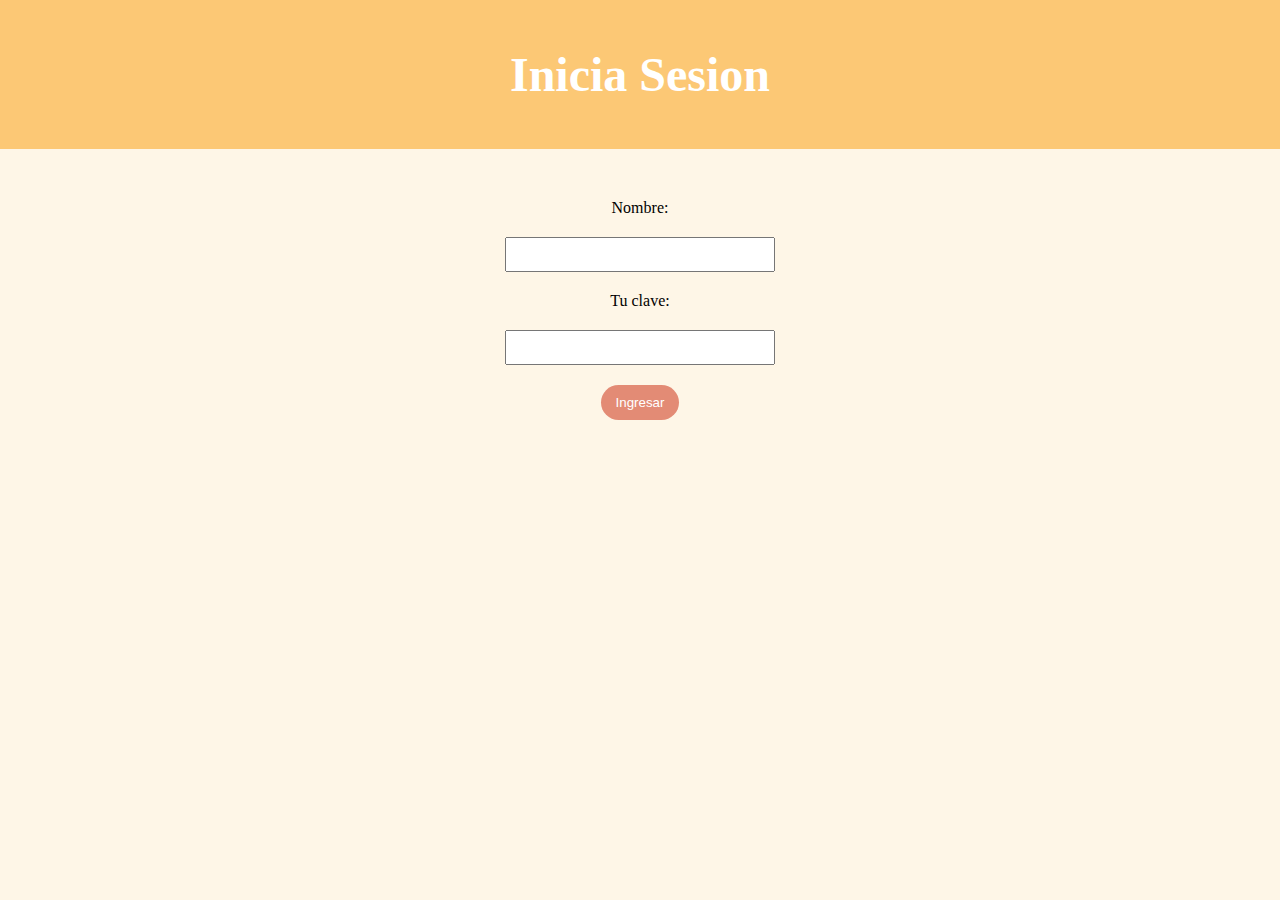
==== panel.html @ 26a6f148 "primera version" ====
<!DOCTYPE html>
<html lang="en">
<head>
    <meta charset="UTF-8">
    <meta name="viewport" content="width=device-width, initial-scale=1.0">
    <title>Panel del Usuario</title>
    <link rel="stylesheet" href="./style.css">
</head>
<body>
    <header>
        <h1 id="welcomeMessage">Bienvenido</h1>
    </header>
    <main>
        <p>Gestiona todo lo de tu peludito aqui</p>
        <button id="btn-solicitarCita">📅 Pedir Cita</button>
        <button id="btn-solicitarExamen">📝 Pedir Examen</button>
        <button id="verExamen">📌 Ver Examen</button>
        <div id="calendarContainer" class="hidden">
            <label for="fecha">Selecciona una fecha:</label>
            <input type="date" id="fecha">
            <button id="confirmarBtn">Confirmar</button>
        </div>
        <p id="mensajeConfirmacion"></p>

        <div class="metodosPagoImg">
            <div class="imagen-containerV">
                <img src="./images/credito.png" alt="Imagen 4">
            </div>
            <div class="imagen-containerV">
                <img src="./images/contraentrega.png" alt="Imagen 5">
            </div>
        </div>

    </main>
    <footer>
        <button id="logoutBtn">🚀Cerrar sesion</button>
    </footer>
    <script src="./logica.js"></script>
    <script src="./panel.js"></script>
</body>
</html>
---- style.css ----
body {
    font-family: 'Pacifico', cursive;
    background-color: #fef6e7;
    text-align: center;
    height: 100%; 
    margin: 0;
    padding: 0;
}

header {
    background-color: #FCC875;
    padding: 15px;
    color: white;
    font-size: 24px;
    
}
.header-content {
    display: flex; 
    align-items: center; 
    gap: 15px; 
    justify-content: center;
}
.header-content img {
    width: 90px; 
    height: 90px;
}
main {
    margin-top: 20px;
    flex: 1;
    padding: 20px;
}
footer{
    margin-top: auto;
}
form {
    display: flex;
    flex-direction: column;
    align-items: center;
}

label, input, button {
    margin: 10px 0;
}

input {
    padding: 8px;
    width: 250px;
}

button {
    background-color: #E38B75;
    color: white;
    border: none;
    padding: 10px 15px;
    border-radius: 50px; 
    transition: background-color 0.3s ease;
    cursor: pointer;
    margin: 10px;
}

button:hover {
    background-color: #e07b39;
}

.btn {
    text-decoration: none;
    background-color: #E38B75;
    color: white;
    padding: 10px 15px;
    margin: 10px;
    display: inline-block;
    border-radius: 5px;
}
.btn:hover {
    background-color: #e07b39;
}
.whatsapp-btn {
    display: inline-block;
    background-color: #98c32e;
    color: white;
    padding: 10px 15px;
    font-size: 16px;
    border-radius: 5px;
    text-decoration: none;
    margin-top: 20px;
}

.whatsapp-btn:hover {
    background-color: #1eb056;
}
.imgServicios{
    display: flex; 
    justify-content: space-around; 
    align-items: center;
    padding: 20px;
    background-color: #fef6e7;
}
.imagen-container {
    position: relative;
    width: 30%; 
    overflow: hidden;
    border-radius: 10px;
    box-shadow: 0 4px 8px rgba(0, 0, 0, 0.2);
}
.imagen-container img {
    width: 100%;
    height: auto;
    display: block;
    transition: transform 0.3s ease, filter 0.3s ease;
}
.imagen-container:hover img {
    transform: scale(1.1); 
    filter: brightness(0.7); 
}
/* Overlay para la frase */
.overlay {
    position: absolute;
    top: 0;
    left: 0;
    width: 100%;
    height: 100%;
    background-color: rgba(0, 0, 0, 0.5); 
    color: white;
    display: flex;
    justify-content: center;
    align-items: center;
    opacity: 0; 
    transition: opacity 0.3s ease;
}
/* Mostrar el overlay al pasar el cursor */
.imagen-container:hover .overlay {
    opacity: 1; 
}
.overlay p {
    font-size: 1.5em;
    text-align: center;
    margin: 0;
}

.hidden {
    display: none;
}

#calendarContainer {
    margin-top: 20px;
    padding: 10px;
    background-color: #f8f9fa;
    border-radius: 5px;
}


.metodosPagoImg {
    display: flex; 
    justify-content: center; 
    align-items: center; 
    gap: 20px; 
    margin-top: 20px;
}

.imagen-containerV {
    position: relative; 
    width: 320px; 
    height: 90px; 
    overflow: hidden; 
}

.imagen-containerV img {
    width: 100%; 
    height: 100%;
    object-fit: cover; 
    border-radius: 10px; 
    box-shadow: 2px 2px 10px rgba(0, 0, 0, 0.2); 
}
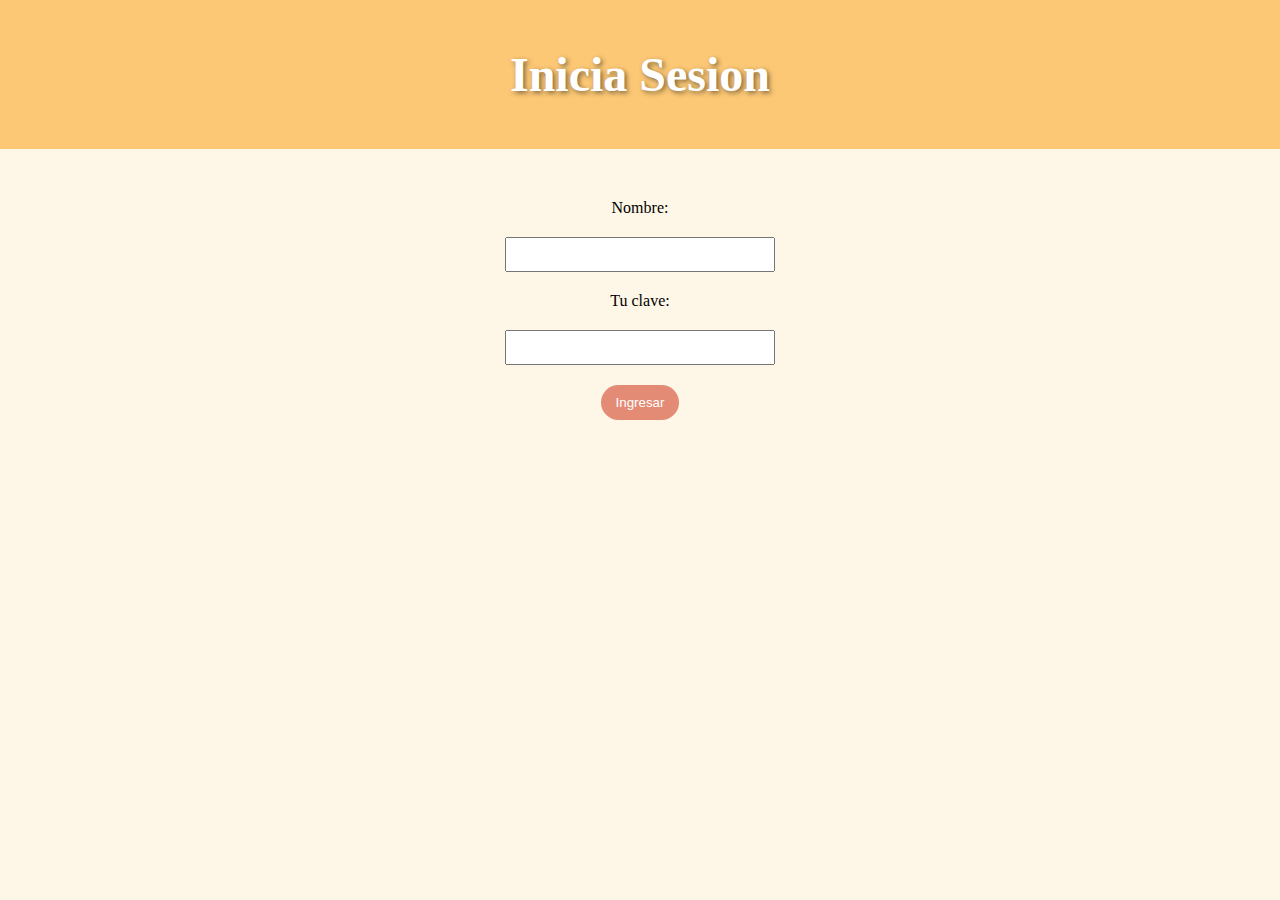
==== commit b503eae9: "segunda version" ====
--- a/panel.html
+++ b/panel.html
@@ -11,7 +11,7 @@
         <h1 id="welcomeMessage">Bienvenido</h1>
     </header>
     <main>
-        <p>Gestiona todo lo de tu peludito aqui</p>
+        <h3>Gestiona todo lo de tu peludito aqui</h3>
         <button id="btn-solicitarCita">📅 Pedir Cita</button>
         <button id="btn-solicitarExamen">📝 Pedir Examen</button>
         <button id="verExamen">📌 Ver Examen</button>
--- a/style.css
+++ b/style.css
@@ -12,6 +12,7 @@
     padding: 15px;
     color: white;
     font-size: 24px;
+    text-shadow: 2px 2px 5px rgba(0, 0, 0, 0.5); 
     
 }
 .header-content {
